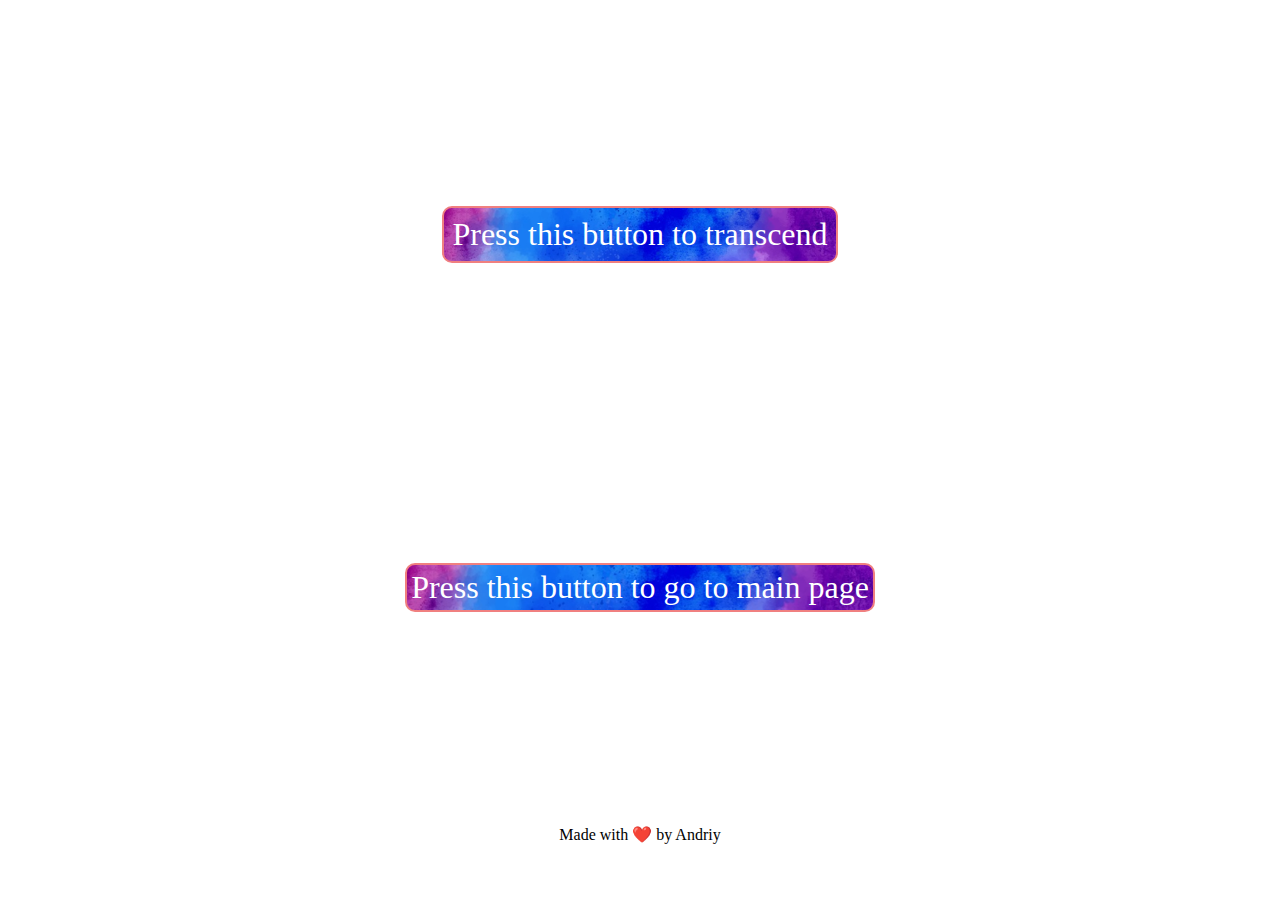
==== dorime.html @ d6483614 "Add files via upload" ====
<html lang="en">
<head>
    <meta charset="UTF-8">
    <meta name="viewport" content="width=device-width, initial-scale=1.0">
    <title>Testing Page</title>
    <link rel="icon" href="./assets/pepeIcon.webp">
    <link rel="stylesheet" href="/style/dorime.css">
</head>
<body>

    <div id='circle'>
        
    </div>
    <div class='main' id='main'>
        <div id='button1'>
            Press this button to transcend
        </div>
        <div id='button2'>
            Press this button to go to main page
        </div>
    </div>

    <footer>
        Made with ❤️ by Andriy
    </footer>
    <script src = '/js/dorime.js'></script>
</body>
</html>
---- style/dorime.css ----
header {
    height: 4vh;
    background-color: lightcoral;
    font-size: 1.5em;
    display: flex;
    justify-content: center;
    align-items: center;
}

footer {
    height: 2vh;
    margin-top: 1em;
    display: flex;
    justify-content: center;
    align-items: center;
}

.main {
    background-image: url('../assets/dorime/spacebg.jpg');
    background-size: cover;
    height: 89vh;
    display: flex;
    justify-content: center;
    align-items: center;
    color: white;
    flex-direction: column;
}

.main-dupe{
    background-image: url('../assets/dorime/spacebg.jpg');
    background-size: cover;
    height: 89vh;
    display: flex;
    justify-content: center;
    align-items: center;
    color: white;
    flex-direction: column;
}

.main-dupe:hover{
    cursor: pointer;
}
.main div {
    font-size: 2em;
    border: 2px solid lightcoral;
    border-radius: 10px;
    margin: 150px;
    cursor: pointer;
    display: flex;
    text-align: center;
}

#button1 {
    background-image: url('../assets/dorime/button1.png');
    background-size: cover;
    padding: 8px;
}
#button2 {
    background-image: url('../assets/dorime/button1.png');
    background-size: cover;
    padding: 4px;
}
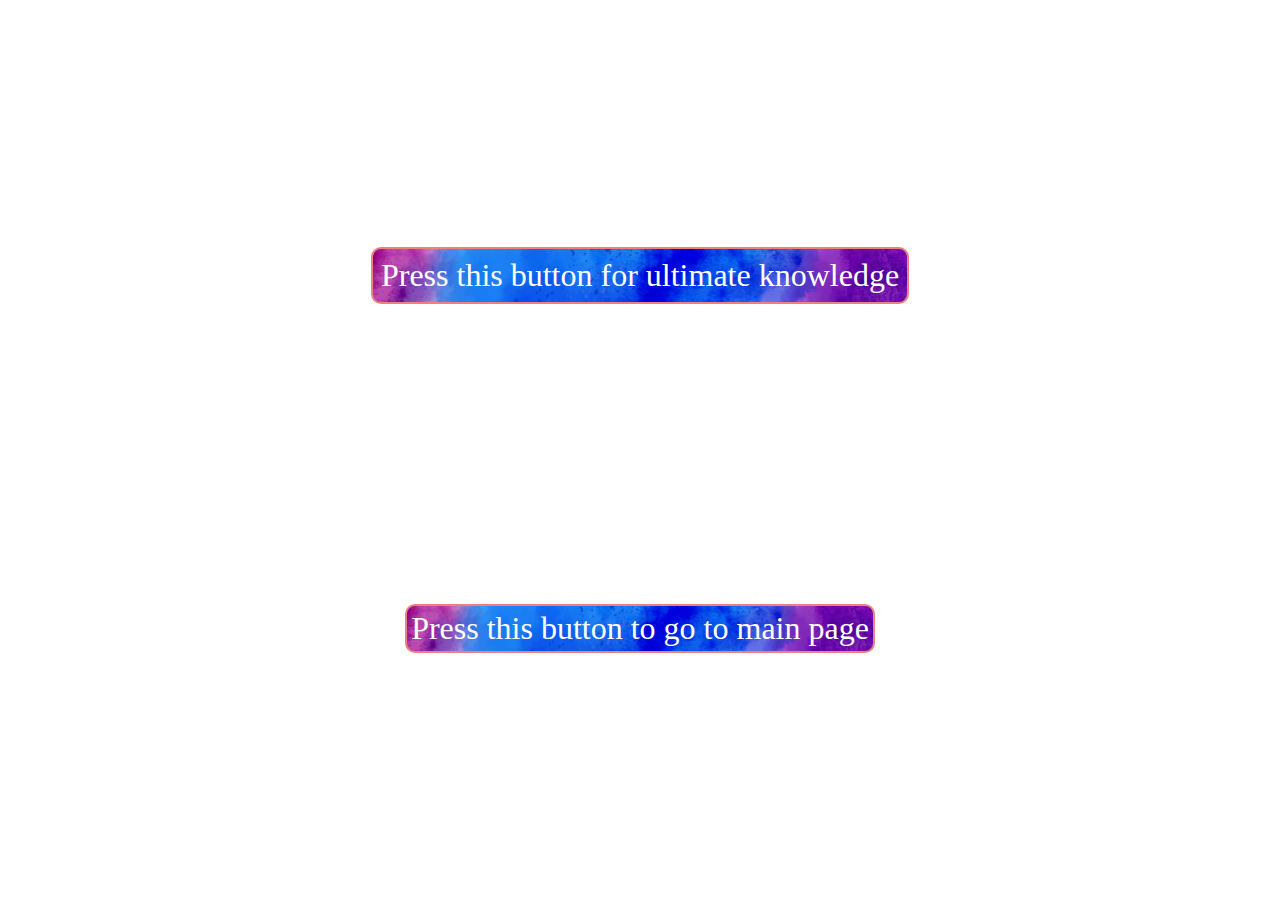
==== commit ec99d896: "Add files via upload" ====
--- a/dorime.html
+++ b/dorime.html
@@ -13,16 +13,12 @@
     </div>
     <div class='main' id='main'>
         <div id='button1'>
-            Press this button to transcend
+            Press this button for ultimate knowledge
         </div>
         <div id='button2'>
             Press this button to go to main page
         </div>
     </div>
-
-    <footer>
-        Made with ❤️ by Andriy
-    </footer>
     <script src = '/js/dorime.js'></script>
 </body>
 </html>--- a/style/dorime.css
+++ b/style/dorime.css
@@ -18,7 +18,7 @@
 .main {
     background-image: url('../assets/dorime/spacebg.jpg');
     background-size: cover;
-    height: 89vh;
+    height: 100%;
     display: flex;
     justify-content: center;
     align-items: center;
@@ -29,7 +29,7 @@
 .main-dupe{
     background-image: url('../assets/dorime/spacebg.jpg');
     background-size: cover;
-    height: 89vh;
+    height: 100%;
     display: flex;
     justify-content: center;
     align-items: center;
